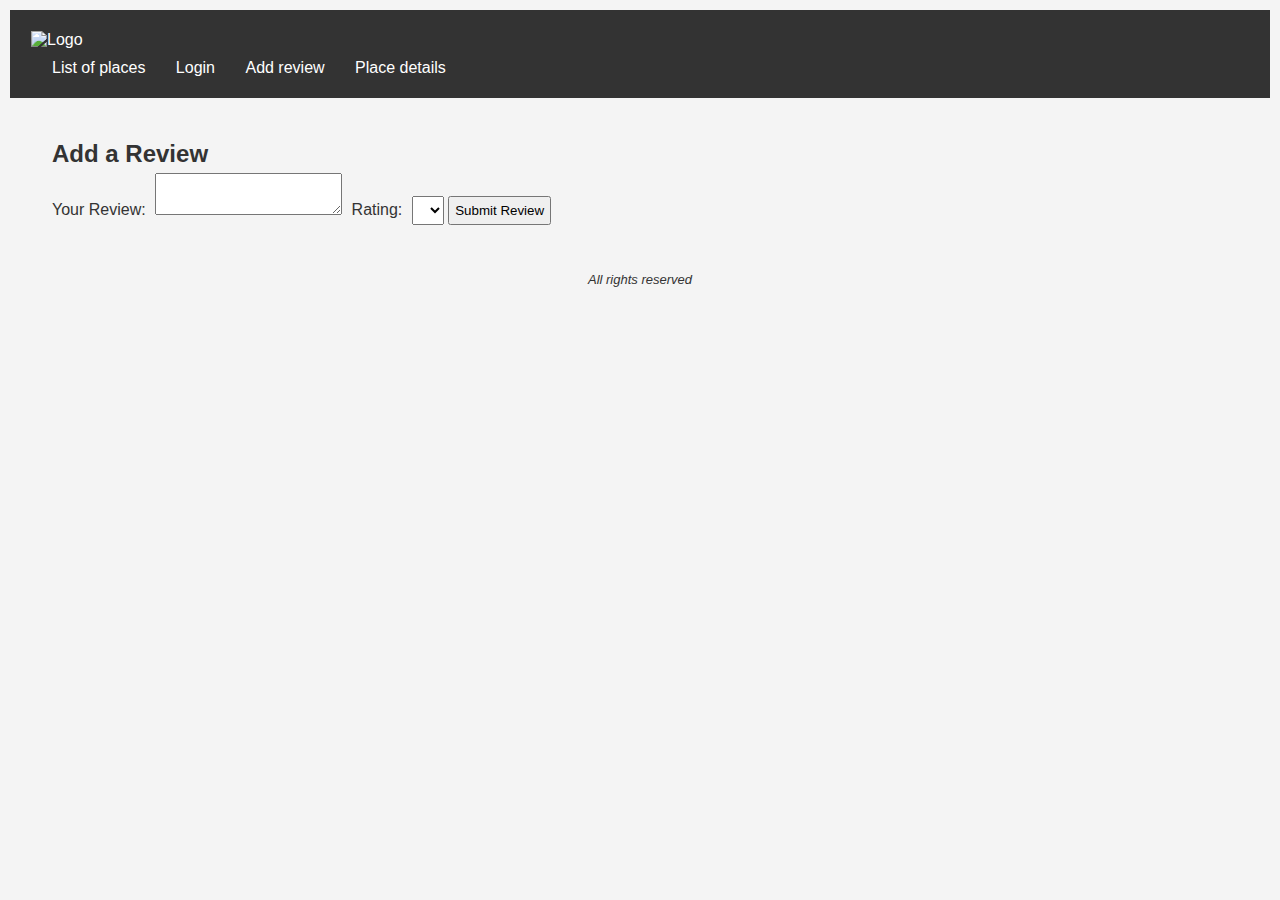
==== part4/add_review.html @ 709db5f5 "hbnb front ex 3" ====
<!DOCTYPE html>
<html lang="en">
<head>
    <meta charset="UTF-8">
    <meta name="viewport" content="width=device-width, initial-scale=1.0">
    <title>Add Review</title>
    <link rel="stylesheet" href="styles.css">
    <link rel="icon" href="images/icon.png" type="image/png">

</head>
<body>
    <header>
        <img src="images/logo.png" class="logo" alt="Logo">
        <nav>
            <a href="index.html" id="index-link">List of places</a>
            <a href="login.html" id="login-link" class="login-button">Login</a>
            <a href="add_review.html" id="add-review-link">Add review</a>
            <a href="place.html" id="place-link">Place details</a>
        </nav>
    </header>
    <main>
        <!-- Add something to idfentify the place you're reviewing -->
        <form id="review-form">
            <h2>Add a Review</h2>
            <label for="review">Your Review:</label>
            <textarea id="review" name="review" required></textarea>
            <label for="rating">Rating:</label>
            <select id="rating" name="rating" required>
                <!-- Options for rating -->
            </select>
            <button type="submit">Submit Review</button>
        </form>
    </main>
    <footer>
        <div>All rights reserved</div>
    </footer>
    <script src="scripts.js"></script>
</body>
</html>
---- part4/styles.css ----
/* 
  This is a SAMPLE File to get you started. Follow the instructions on the project to complete the tasks. 
  You'll probably need to override some of theese styles.
*/

* {
    box-sizing: border-box;
    margin: 0;
    padding: 5px;
    font-family: Arial, sans-serif;
}

body {
    background-color: #f4f4f4;
    color: #333;
}

header {
    background-color: #333;
    color: #fff;
    padding: 1rem;
}

nav a {
    color: #fff;
    text-decoration: none;
    margin-left: 1rem;
}

main {
    padding: 2rem;
}

.place-card, .review-card {
    margin: 20px;
    padding: 10px;
    border: 1px solid #ddd;
    border-radius: 10px;
}

.place-card *:not(:first-child), 
.review-card *:not(:first-child ){
    margin-left: 20px;
    padding: 10px;
}

ol {
    padding-left: 40px;
}

.review-card {
    font-weight: bold;
}


.review-card p {
    font-weight: normal;
}

.message {
    padding-left: 40px;
    font-weight: normal;
    font-size: medium;
}

.btn-link {
    display: inline-block;
    padding: 5px 5px;
    background-color: #3498db;
    color: white;
    text-decoration: none;
    border-radius: 6px;
    font-weight: bold;
    border: none;
    cursor: pointer;
    transition: background-color 0.2s ease;
  }

.btn-link:hover {
    background-color: #2980b9;
}

section {
    padding: 10px;
}

footer {
    text-align: center;
    font-style: italic;
    bottom: 0;
    width: 100%;
    font-size: small;
}
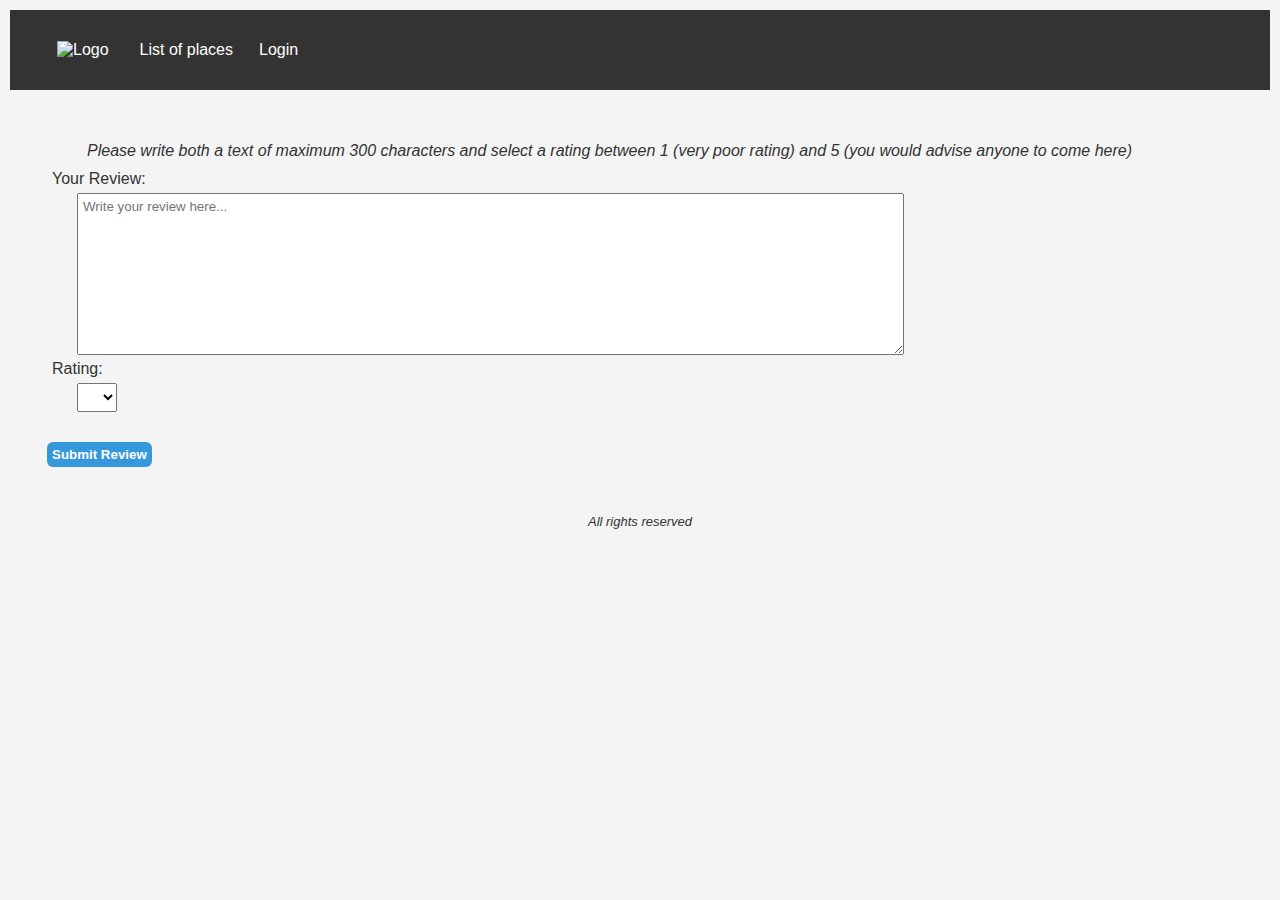
==== commit 66a23ee6: "hbnb front ex 4" ====
--- a/part4/add_review.html
+++ b/part4/add_review.html
@@ -5,30 +5,45 @@
     <meta name="viewport" content="width=device-width, initial-scale=1.0">
     <title>Add Review</title>
     <link rel="stylesheet" href="styles.css">
-    <link rel="icon" href="images/icon.png" type="image/png">
-
+    <link rel="icon" href="images/favicon.ico" type="image/x-icon">
 </head>
 <body>
     <header>
-        <img src="images/logo.png" class="logo" alt="Logo">
         <nav>
+            <a href="index.html">
+                <img src="images/logo.png" class="logo" alt="Logo">
+            </a>
             <a href="index.html" id="index-link">List of places</a>
-            <a href="login.html" id="login-link" class="login-button">Login</a>
-            <a href="add_review.html" id="add-review-link">Add review</a>
-            <a href="place.html" id="place-link">Place details</a>
+            <a href="login.html" id="login-link">Login</a>
+            <span id="logged-in"></span>
         </nav>
     </header>
     <main>
         <!-- Add something to idfentify the place you're reviewing -->
-        <form id="review-form">
-            <h2>Add a Review</h2>
+        <form id="review-form" method="post">
+            <h2 id="add-review-title"></h2>
+            <h3 class="message">Please write both a text of maximum 300 characters and select a rating between 1 (very poor rating) and 5 (you would advise anyone to come here) </h3>
+
             <label for="review">Your Review:</label>
-            <textarea id="review" name="review" required></textarea>
+            <textarea id="review" maxlength="300" name="review" required rows="10" cols="100" placeholder="Write your review here..."></textarea>
+
             <label for="rating">Rating:</label>
             <select id="rating" name="rating" required>
-                <!-- Options for rating -->
+                <option></option>
+			    <option value='1'> 1 </option>
+                <option value='2'> 2 </option>
+			    <option value='3'> 3 </option>
+			    <option value='4'> 4 </option>
+			    <option value='5'> 5 </option>
+
             </select>
-            <button type="submit">Submit Review</button>
+
+            <input type="text" id ="placeId" name="placeId" disabled required style="display: none;">
+            <input type="text" id ="personId" name="personId" disabled required style="display: none;">
+
+
+            <button type="submit" class="btn-link" id="submit-review">Submit Review</button>
+
         </form>
     </main>
     <footer>
--- a/part4/styles.css
+++ b/part4/styles.css
@@ -25,6 +25,19 @@
     color: #fff;
     text-decoration: none;
     margin-left: 1rem;
+}
+
+nav {
+    display: flex;
+    justify-content: left;
+    align-items: center;
+    position: relative;
+}
+
+#logged-in {
+    position: absolute;
+    right: 50px;
+    color: white;
 }
 
 main {
@@ -61,6 +74,7 @@
     padding-left: 40px;
     font-weight: normal;
     font-size: medium;
+    font-style: italic;
 }
 
 .btn-link {
@@ -91,3 +105,20 @@
     width: 100%;
     font-size: small;
 }
+
+#review-form * {
+    display: block;
+}
+
+#review-form .btn-link{
+    margin-top: 30px;
+
+}
+
+
+
+#review-form #review,
+#review-form #rating {
+    margin-left: 30px;
+}
+
